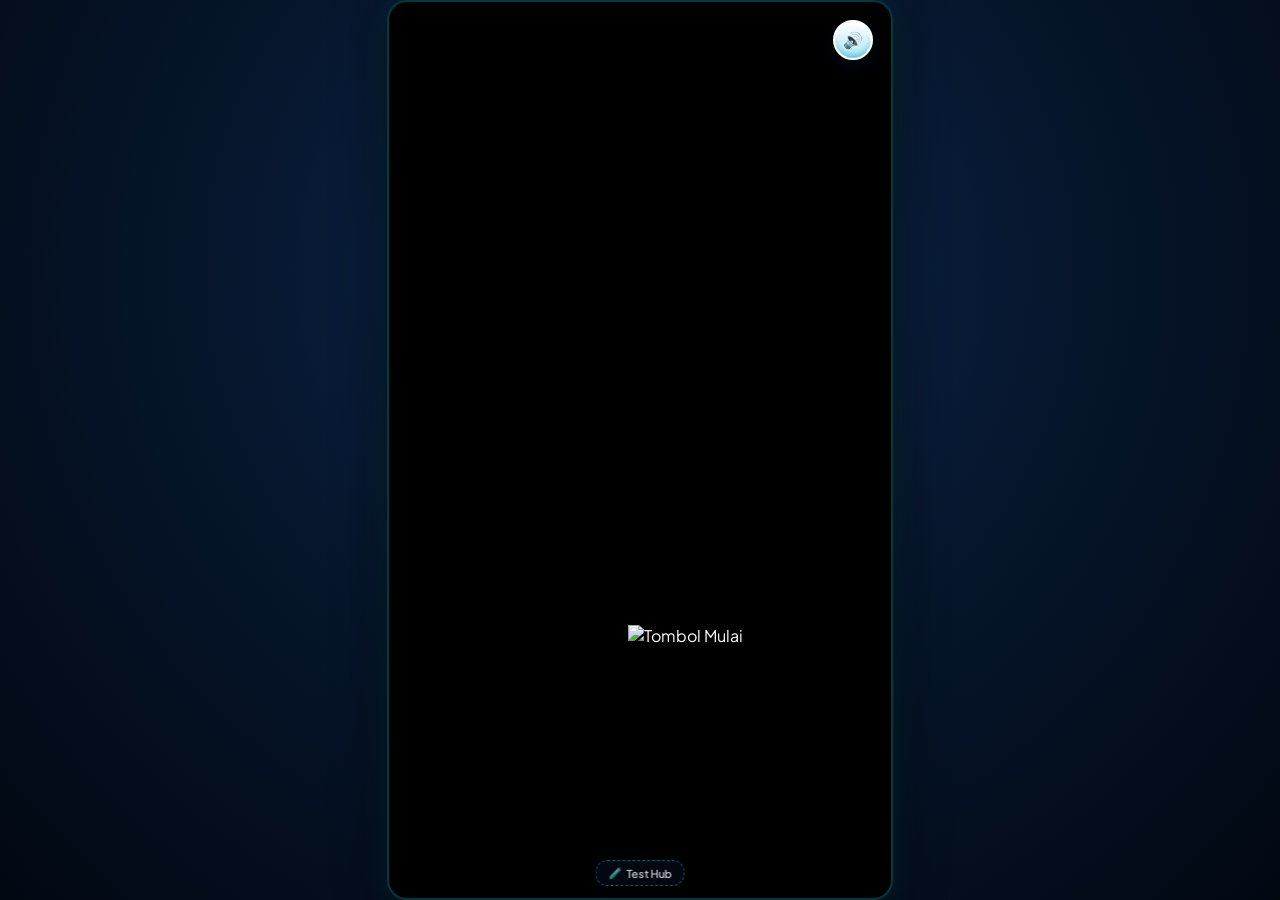
==== index.html @ 817f06d9 "implement Supabase CDN, optimize rendering, and restore scanning UI" ====
<!DOCTYPE html>
<html lang="id">

<head>
    <meta charset="UTF-8">
    <meta name="viewport" content="width=device-width, initial-scale=1.0, maximum-scale=5.0, user-scalable=yes">
    <meta http-equiv="Cache-Control" content="no-cache, no-store, must-revalidate">
    <meta http-equiv="Pragma" content="no-cache">
    <meta http-equiv="Expires" content="0">
    <title>Menyelam Melawan Karies - Petualangan AR Bawah Laut</title>

    <!-- Google Fonts -->
    <link rel="preconnect" href="https://fonts.googleapis.com">
    <link rel="preconnect" href="https://fonts.gstatic.com" crossorigin>
    <link
        href="https://fonts.googleapis.com/css2?family=Plus+Jakarta+Sans:wght@600;700;800&family=Fredoka:wght@600;700&display=swap"
        rel="stylesheet">

    <style>
        :root {
            --bg-deep: #040d1a;
            --accent-cyan: #00e5ff;
            --accent-glow: rgba(0, 229, 255, 0.4);
            --primary-orange: #ff9800;
        }

        * {
            box-sizing: border-box;
            margin: 0;
            padding: 0;
            -webkit-tap-highlight-color: transparent;
        }

        html,
        body {
            width: 100%;
            height: 100%;
            overflow: hidden;
            background-color: var(--bg-deep);
            font-family: 'Plus Jakarta Sans', -apple-system, BlinkMacSystemFont, "Segoe UI", Roboto, sans-serif;
            color: #ffffff;
            display: flex;
            justify-content: center;
            align-items: center;
            user-select: none;
        }

        /* Ambient Underwater Background Particle Effect */
        .ambient-bg {
            position: fixed;
            inset: 0;
            z-index: 0;
            background: radial-gradient(circle at 50% 30%, #0d274d 0%, #06152b 50%, #020812 100%);
            overflow: hidden;
            pointer-events: none;
        }

        /* 9:16 Aspect Ratio Main Stage */
        .game-stage {
            position: relative;
            z-index: 10;
            width: min(100vw, calc(100dvh * 9 / 16));
            height: min(100dvh, calc(100vw * 16 / 9));
            aspect-ratio: 9 / 16;
            max-height: 100dvh;
            max-width: 100vw;
            box-shadow: 0 0 50px rgba(0, 0, 0, 0.8), 0 0 30px rgba(0, 180, 216, 0.2);
            overflow: hidden;
            background: #000;
            border-radius: 0;
        }

        @media (min-width: 600px) and (min-height: 700px) {
            .game-stage {
                border-radius: 20px;
                border: 2px solid rgba(0, 229, 255, 0.25);
            }
        }

        /* Common Screen Overlay Base */
        .screen-view {
            position: absolute;
            inset: 0;
            width: 100%;
            height: 100%;
            background-size: cover;
            background-position: center;
            background-repeat: no-repeat;
            transition: opacity 0.5s cubic-bezier(0.4, 0, 0.2, 1), transform 0.5s cubic-bezier(0.4, 0, 0.2, 1);
        }

        /* ==========================================================================
           1. TITLE SCREEN
           ========================================================================== */
        #titleScreen {
            background-image: url('./addon-image/main-menu/title-screen.PNG');
            z-index: 20;
            opacity: 1;
            transform: scale(1);
            pointer-events: auto;
        }

        #titleScreen.hidden {
            opacity: 0;
            transform: scale(1.05);
            pointer-events: none;
        }

        /* Pulsing Heartbeat Play Button */
        .play-button-wrap {
            position: absolute;
            left: 47.59%;
            top: 69.48%;
            width: 50.28%;
            display: flex;
            align-items: center;
            justify-content: center;
            cursor: pointer;
            z-index: 30;
            touch-action: manipulation;
        }

        .play-button-img {
            width: 100%;
            height: auto;
            display: block;
            transform-origin: center center;
            animation: heartbeatPulse 1.8s infinite ease-in-out;
            filter: drop-shadow(0 6px 16px rgba(0, 0, 0, 0.45));
            transition: filter 0.25s ease;
        }

        /* Motion Frame / Heartbeat Keyframe Animation */
        @keyframes heartbeatPulse {
            0% {
                transform: scale(1);
            }

            14% {
                transform: scale(1.10);
                filter: drop-shadow(0 0 22px rgba(255, 255, 255, 0.85)) drop-shadow(0 10px 28px rgba(0, 0, 0, 0.5));
            }

            28% {
                transform: scale(0.97);
            }

            42% {
                transform: scale(1.08);
                filter: drop-shadow(0 0 16px rgba(255, 255, 255, 0.65)) drop-shadow(0 8px 22px rgba(0, 0, 0, 0.4));
            }

            70% {
                transform: scale(1);
                filter: drop-shadow(0 6px 16px rgba(0, 0, 0, 0.45));
            }

            100% {
                transform: scale(1);
            }
        }

        .play-button-wrap:hover .play-button-img {
            animation-play-state: paused;
            transform: scale(1.12);
            filter: drop-shadow(0 0 25px rgba(255, 255, 255, 0.9)) drop-shadow(0 12px 30px rgba(0, 0, 0, 0.6));
        }

        .play-button-wrap:active .play-button-img {
            transform: scale(0.92);
            filter: drop-shadow(0 2px 8px rgba(0, 0, 0, 0.4));
            transition: transform 0.1s ease;
        }

        /* Tap hint subtitle below title */
        .tap-hint {
            position: absolute;
            left: 50%;
            bottom: 3.5%;
            transform: translateX(-50%);
            font-size: 13px;
            font-weight: 700;
            color: rgba(255, 255, 255, 0.9);
            background: rgba(0, 0, 0, 0.4);
            padding: 6px 16px;
            border-radius: 20px;
            backdrop-filter: blur(6px);
            border: 1px solid rgba(255, 255, 255, 0.25);
            letter-spacing: 0.5px;
            animation: floatHint 2s infinite ease-in-out;
            pointer-events: none;
        }

        @keyframes floatHint {

            0%,
            100% {
                transform: translate(-50%, 0);
                opacity: 0.85;
            }

            50% {
                transform: translate(-50%, -4px);
                opacity: 1;
            }
        }

        /* ==========================================================================
           2. MAIN MENU SCREEN
           ========================================================================== */
        #mainMenuScreen {
            background-image: url('./addon-image/main-menu/main-menu.PNG');
            z-index: 15;
            opacity: 0;
            transform: scale(0.96);
            pointer-events: none;
        }

        #mainMenuScreen.active {
            opacity: 1;
            transform: scale(1);
            pointer-events: auto;
        }

        /* Menu Item Hotspots */
        .menu-btn {
            position: absolute;
            display: block;
            cursor: pointer;
            text-decoration: none;
            touch-action: manipulation;
            transition: transform 0.22s cubic-bezier(0.34, 1.56, 0.64, 1), filter 0.22s ease;
        }

        .menu-btn-img {
            width: 100%;
            height: auto;
            display: block;
            filter: drop-shadow(0 6px 14px rgba(0, 0, 0, 0.35));
            transition: transform 0.2s ease, filter 0.2s ease;
        }

        .menu-btn:hover .menu-btn-img {
            transform: scale(1.05);
            filter: drop-shadow(0 0 16px rgba(255, 255, 255, 0.7)) drop-shadow(0 10px 22px rgba(0, 0, 0, 0.45));
        }

        .menu-btn:active .menu-btn-img {
            transform: scale(0.95);
            filter: drop-shadow(0 2px 6px rgba(0, 0, 0, 0.3));
        }

        /* Staggered entrance for menu buttons */
        #mainMenuScreen.active .menu-btn {
            animation: menuBounceIn 0.55s cubic-bezier(0.34, 1.56, 0.64, 1) both;
        }

        #mainMenuScreen.active #menuBtn1 {
            animation-delay: 0.10s;
        }

        #mainMenuScreen.active #menuBtn2 {
            animation-delay: 0.20s;
        }

        #mainMenuScreen.active #menuBtn3 {
            animation-delay: 0.30s;
        }

        #mainMenuScreen.active #menuBtn4 {
            animation-delay: 0.40s;
        }

        @keyframes menuBounceIn {
            0% {
                opacity: 0;
                transform: translateY(30px) scale(0.9);
            }

            100% {
                opacity: 1;
                transform: translateY(0) scale(1);
            }
        }

        /* Precise Coordinate Positioning for Menus 1-4 */
        #menuBtn1 {
            left: 20.37%;
            top: 33.23%;
            width: 59.35%;
        }

        #menuBtn2 {
            left: 20.56%;
            top: 46.46%;
            width: 59.35%;
        }

        #menuBtn3 {
            left: 20.00%;
            top: 60.00%;
            width: 59.35%;
        }

        #menuBtn4 {
            left: 20.46%;
            top: 73.18%;
            width: 59.35%;
        }

        /* ==========================================================================
           3. AQUATIC BUBBLE CONTROLS (Back Button & Sound Toggle)
           ========================================================================== */
        .btn-bubble-control {
            position: absolute;
            z-index: 60;
            display: inline-flex;
            align-items: center;
            justify-content: center;
            gap: 6px;
            padding: 8px 16px;
            background: linear-gradient(180deg, #ffffff 0%, #def6fb 40%, #b2ebf6 82%, #8cdbef 100%);
            border: 2.5px solid #ffffff;
            border-radius: 999px;
            color: #205882;
            font-family: 'Fredoka', 'Plus Jakarta Sans', sans-serif;
            font-size: 13.5px;
            font-weight: 700;
            letter-spacing: 0.2px;
            cursor: pointer;
            box-shadow: 0 6px 16px rgba(2, 32, 60, 0.35),
                inset 0 2.5px 3px rgba(255, 255, 255, 0.95),
                inset 0 -3.5px 4px rgba(70, 165, 195, 0.4);
            transition: transform 0.22s cubic-bezier(0.34, 1.56, 0.64, 1),
                filter 0.22s ease,
                box-shadow 0.22s ease,
                color 0.2s ease;
            text-shadow: 0 1px 0 rgba(255, 255, 255, 0.85);
            touch-action: manipulation;
            user-select: none;
            text-decoration: none;
        }

        .btn-bubble-control:hover {
            transform: scale(1.06);
            filter: drop-shadow(0 0 14px rgba(255, 255, 255, 0.9)) drop-shadow(0 8px 18px rgba(0, 40, 80, 0.35));
            color: #124063;
        }

        .btn-bubble-control:active {
            transform: scale(0.94);
            box-shadow: 0 2px 6px rgba(2, 32, 60, 0.4), inset 0 2px 3px rgba(0, 0, 0, 0.15);
        }

        /* Back to Title Button (Inside Main Menu) */
        .btn-back-bubble {
            top: 18px;
            left: 18px;
            animation: menuBounceIn 0.5s cubic-bezier(0.34, 1.56, 0.64, 1) both;
            animation-delay: 0.05s;
        }

        .btn-back-bubble .bubble-arrow-icon {
            display: inline-block;
            transition: transform 0.2s ease;
        }

        .btn-back-bubble:hover .bubble-arrow-icon {
            transform: translateX(-3px);
        }

        /* Sound Toggle Button */
        .btn-sound-bubble {
            top: 18px;
            right: 18px;
            width: 40px;
            height: 40px;
            padding: 0;
            font-size: 16px;
        }

        /* Bottom Floating Dev Link */
        .btn-dev-hub {
            position: absolute;
            bottom: 12px;
            left: 50%;
            transform: translateX(-50%);
            z-index: 50;
            background: rgba(3, 10, 22, 0.75);
            backdrop-filter: blur(6px);
            border: 1px dashed rgba(0, 229, 255, 0.4);
            color: rgba(255, 255, 255, 0.75);
            font-size: 11px;
            font-weight: 600;
            padding: 5px 12px;
            border-radius: 12px;
            text-decoration: none;
            display: flex;
            align-items: center;
            gap: 4px;
            transition: all 0.2s ease;
        }

        .btn-dev-hub:hover {
            color: #00e5ff;
            border-color: #00e5ff;
            background: rgba(4, 20, 45, 0.9);
        }

        /* Toast Notification (Untuk Chapter 3 & 4) */
        .toast-notification {
            position: absolute;
            top: 80px;
            left: 50%;
            transform: translateX(-50%) translateY(-20px);
            background: rgba(8, 28, 56, 0.95);
            backdrop-filter: blur(12px);
            border: 2px solid #ff9800;
            color: #ffffff;
            font-size: 14px;
            font-weight: 700;
            padding: 10px 20px;
            border-radius: 25px;
            box-shadow: 0 8px 25px rgba(0, 0, 0, 0.6), 0 0 20px rgba(255, 152, 0, 0.4);
            display: flex;
            align-items: center;
            gap: 8px;
            opacity: 0;
            pointer-events: none;
            transition: all 0.3s cubic-bezier(0.34, 1.56, 0.64, 1);
            z-index: 999;
        }

        .toast-notification.show {
            opacity: 1;
            transform: translateX(-50%) translateY(0);
        }

        @keyframes fadeIn {
            from {
                opacity: 0;
            }

            to {
                opacity: 1;
            }
        }
    </style>
</head>

<body>
    <!-- Ambient Backdrop -->
    <div class="ambient-bg"></div>

    <!-- Background Music Player (Autoplay & Looping) -->
    <audio id="bgmAudio" src="https://wwlishzxhmshagfuywyd.supabase.co/storage/v1/object/public/ar-assets/sounds/main-menu/sound.mp3" preload="auto" loop autoplay></audio>

    <!-- Main 9:16 Game Stage -->
    <div class="game-stage">

        <!-- Sound Toggle Control (Aquatic Bubble Theme) -->
        <button class="btn-bubble-control btn-sound-bubble" id="btnSoundToggle" title="Matikan / Nyalakan Musik"
            aria-label="Musik BGM">
            <span id="soundIcon">🔊</span>
        </button>

        <!-- Toast Notification -->
        <div class="toast-notification" id="toastNotification">
            <span id="toastIcon">🚧</span>
            <span id="toastMsg">Chapter segera hadir!</span>
        </div>

        <!-- ==========================================
             SCREEN 1: TITLE SCREEN
             ========================================== -->
        <section class="screen-view" id="titleScreen">
            <div class="play-button-wrap" id="btnPlay" role="button" tabindex="0" aria-label="Mulai Petualangan">
                <img src="./addon-image/main-menu/play-button-crop.png" alt="Tombol Mulai" class="play-button-img"
                    draggable="false" />
            </div>
        </section>

        <!-- ==========================================
             SCREEN 2: MAIN MENU SCREEN
             ========================================== -->
        <section class="screen-view" id="mainMenuScreen">
            <!-- Back to Title Screen (Aquatic Bubble Aesthetic) -->
            <button class="btn-bubble-control btn-back-bubble" id="btnBackTitle" title="Kembali ke Layar Judul"
                aria-label="Kembali ke Layar Judul">
                <svg class="bubble-arrow-icon" width="15" height="15" viewBox="0 0 24 24" fill="currentColor">
                    <path d="M20 11H7.83l5.59-5.59L12 4l-8 8 8 8 1.41-1.41L7.83 13H20v-2z" />
                </svg>
            </button>

            <!-- Menu 1: Apa Penyebab Karies? -> # (Placeholder) -->
            <a href="#" class="menu-btn" id="menuBtn1" aria-label="Menu 1: Apa Penyebab Karies?">
                <img src="./addon-image/main-menu/menu-1-crop.png" alt="Apa Penyebab Karies?" class="menu-btn-img"
                    draggable="false" />
            </a>

            <!-- Menu 2: Bagaimana Karies Terbentuk? -> Chapter 2 -->
            <a href="chapter2.html" class="menu-btn" id="menuBtn2" aria-label="Menu 2: Bagaimana Karies Terbentuk?">
                <img src="./addon-image/main-menu/menu-2-crop.png" alt="Bagaimana Karies Terbentuk?"
                    class="menu-btn-img" draggable="false" />
            </a>

            <!-- Menu 3: Apa Dampak Karies? -> # (Placeholder) -->
            <a href="#" class="menu-btn" id="menuBtn3" aria-label="Menu 3: Apa Dampak Karies?">
                <img src="./addon-image/main-menu/menu-3-crop.png" alt="Apa Dampak Karies?" class="menu-btn-img"
                    draggable="false" />
            </a>

            <!-- Menu 4: Bagaimana Mencegah Karies? -> Chapter 1 -->
            <a href="chapter1.html" class="menu-btn" id="menuBtn4" aria-label="Menu 4: Bagaimana Mencegah Karies?">
                <img src="./addon-image/main-menu/menu-4-crop.png" alt="Bagaimana Mencegah Karies?" class="menu-btn-img"
                    draggable="false" />
            </a>
        </section>

        <!-- Testing Hub Link -->
        <a href="test.html" class="btn-dev-hub" id="btnDevHub" title="Hub Pengujian Developer">
            <span>🧪</span> Test Hub
        </a>
    </div>

    <!-- Script Controller -->
    <script>
        document.addEventListener('DOMContentLoaded', () => {
            const titleScreen = document.getElementById('titleScreen');
            const mainMenuScreen = document.getElementById('mainMenuScreen');
            const btnPlay = document.getElementById('btnPlay');
            const btnBackTitle = document.getElementById('btnBackTitle');
            const bgmAudio = document.getElementById('bgmAudio');
            const btnSoundToggle = document.getElementById('btnSoundToggle');
            const soundIcon = document.getElementById('soundIcon');
            const toast = document.getElementById('toastNotification');
            const toastMsg = document.getElementById('toastMsg');

            let isMuted = false;
            let audioStarted = false;

            // 1. AUTO-PLAY BGM SAAT HALAMAN DIBUKA / DIRELOAD
            function playBGM() {
                if (audioStarted && !bgmAudio.paused) return;
                bgmAudio.loop = true;
                bgmAudio.volume = 0.7;

                const playPromise = bgmAudio.play();
                if (playPromise !== undefined) {
                    playPromise.then(() => {
                        audioStarted = true;
                        console.log('🎵 BGM berhasil diputar otomatis di Title Screen');
                    }).catch((err) => {
                        console.log('ℹ️ Browser policy: Menunggu interaksi pertama user untuk memutar audio');
                        // Fallback: Aktifkan pada interaksi/tap pertama apapun di halaman
                        const unlockAudio = () => {
                            bgmAudio.play().then(() => {
                                audioStarted = true;
                                console.log('🎵 BGM aktif setelah interaksi pertama');
                            }).catch(() => { });
                            ['click', 'touchstart', 'pointerdown', 'keydown'].forEach(evt => {
                                document.removeEventListener(evt, unlockAudio);
                            });
                        };
                        ['click', 'touchstart', 'pointerdown', 'keydown'].forEach(evt => {
                            document.addEventListener(evt, unlockAudio, { once: true });
                        });
                    });
                }
            }

            // Jalankan segera saat script dieksekusi & saat DOM selesai dimuat
            playBGM();
            window.addEventListener('load', playBGM, { once: true });

            // 2. TRANSISI LAYAR SAAT TOMBOL PLAY DIKLIK
            function startExperience() {
                playBGM();
                // Smooth Screen Transition
                titleScreen.classList.add('hidden');
                setTimeout(() => {
                    mainMenuScreen.classList.add('active');
                }, 150);
            }

            btnPlay.addEventListener('click', startExperience);
            btnPlay.addEventListener('keydown', (e) => {
                if (e.key === 'Enter' || e.key === ' ') {
                    e.preventDefault();
                    startExperience();
                }
            });

            // 2. BACK TO TITLE SCREEN
            btnBackTitle.addEventListener('click', () => {
                mainMenuScreen.classList.remove('active');
                setTimeout(() => {
                    titleScreen.classList.remove('hidden');
                }, 150);
            });

            // 3. SOUND TOGGLE (MUTE / UNMUTE)
            btnSoundToggle.addEventListener('click', () => {
                if (!audioStarted) {
                    bgmAudio.play();
                    audioStarted = true;
                }
                isMuted = !isMuted;
                bgmAudio.muted = isMuted;
                soundIcon.textContent = isMuted ? '🔇' : '🔊';
            });

            // 4. SAFETY LOOPING LISTENER
            bgmAudio.addEventListener('ended', () => {
                bgmAudio.currentTime = 0;
                bgmAudio.play();
            });

            // 5. TOAST NOTIFICATION UNTUK MENU YANG BELUM TERSEDIA (MENU 1 & 3)
            function showToast(message) {
                toastMsg.textContent = message;
                toast.classList.add('show');
                clearTimeout(toast._timer);
                toast._timer = setTimeout(() => {
                    toast.classList.remove('show');
                }, 2400);
            }

            // Menu 1: Apa Penyebab Karies? -> Placeholder Toast
            document.getElementById('menuBtn1').addEventListener('click', (e) => {
                e.preventDefault();
                showToast('🚧 Materi "Apa Penyebab Karies?" Segera Hadir!');
            });

            // Menu 3: Apa Dampak Karies? -> Placeholder Toast
            document.getElementById('menuBtn3').addEventListener('click', (e) => {
                e.preventDefault();
                showToast('🚧 Materi "Apa Dampak Karies?" Segera Hadir!');
            });
        });
    </script>
</body>

</html>
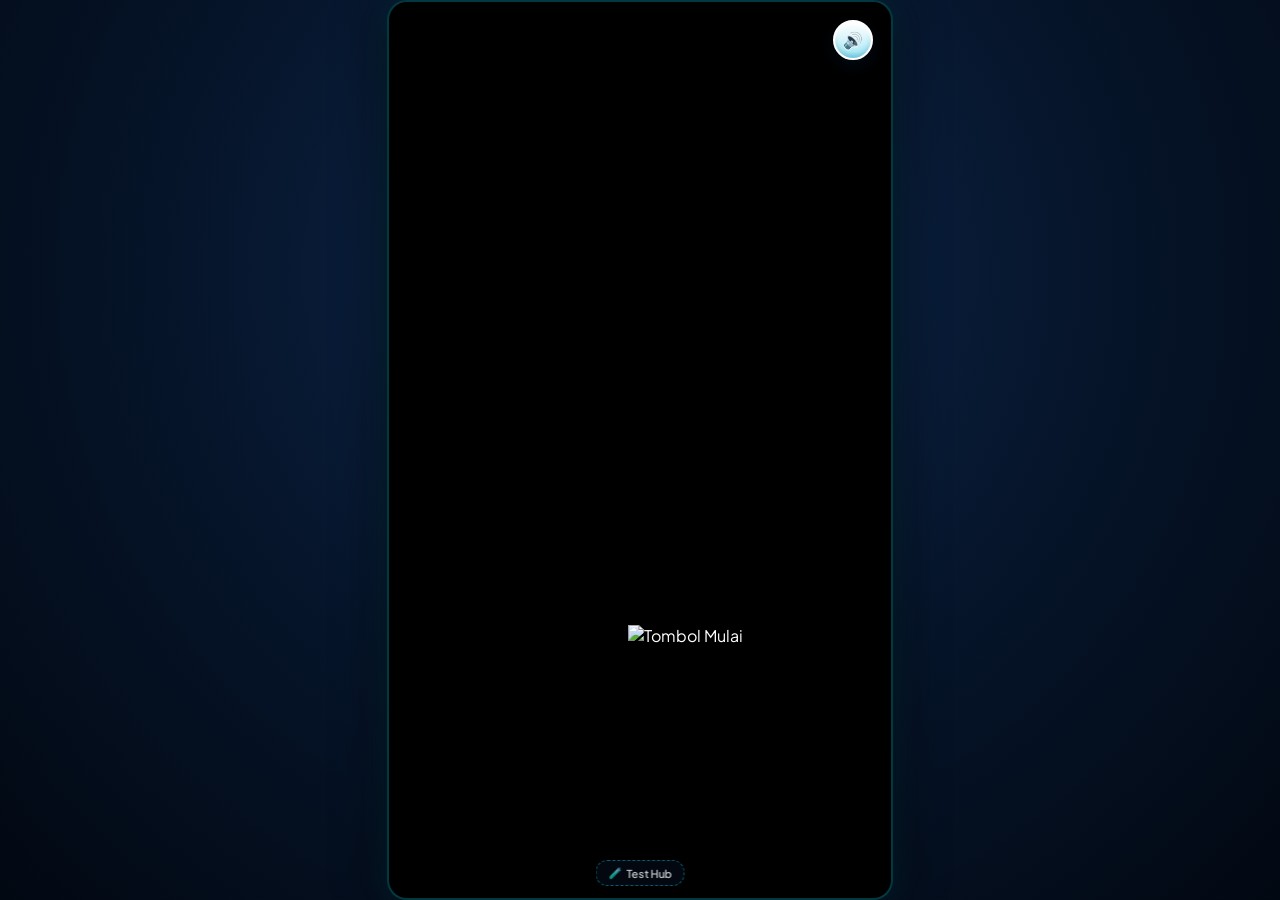
==== commit 48d9e06b: "perbaikan autoplay audio ketika scan marker" ====
--- a/index.html
+++ b/index.html
@@ -212,13 +212,16 @@
             background-image: url('./addon-image/main-menu/main-menu.PNG');
             z-index: 15;
             opacity: 0;
-            transform: scale(0.96);
+            transform: scale(0.96) translateZ(0);
+            -webkit-transform: scale(0.96) translateZ(0);
             pointer-events: none;
+            isolation: isolate;
         }
 
         #mainMenuScreen.active {
             opacity: 1;
-            transform: scale(1);
+            transform: scale(1) translateZ(0);
+            -webkit-transform: scale(1) translateZ(0);
             pointer-events: auto;
         }
 
@@ -229,24 +232,38 @@
             cursor: pointer;
             text-decoration: none;
             touch-action: manipulation;
-            transition: transform 0.22s cubic-bezier(0.34, 1.56, 0.64, 1), filter 0.22s ease;
+            -webkit-backface-visibility: hidden;
+            backface-visibility: hidden;
+            -webkit-transform: translate3d(0, 0, 0);
+            transform: translate3d(0, 0, 0);
+            will-change: transform, opacity;
+            transition: transform 0.22s cubic-bezier(0.34, 1.56, 0.64, 1);
         }
 
         .menu-btn-img {
             width: 100%;
             height: auto;
             display: block;
+            -webkit-backface-visibility: hidden;
+            backface-visibility: hidden;
+            -webkit-transform: translateZ(0);
+            transform: translateZ(0);
+            -webkit-filter: drop-shadow(0 6px 14px rgba(0, 0, 0, 0.35));
             filter: drop-shadow(0 6px 14px rgba(0, 0, 0, 0.35));
-            transition: transform 0.2s ease, filter 0.2s ease;
+            transition: transform 0.2s ease, filter 0.2s ease, -webkit-filter 0.2s ease;
         }
 
         .menu-btn:hover .menu-btn-img {
-            transform: scale(1.05);
+            transform: scale(1.05) translateZ(0);
+            -webkit-transform: scale(1.05) translateZ(0);
+            -webkit-filter: drop-shadow(0 0 16px rgba(255, 255, 255, 0.7)) drop-shadow(0 10px 22px rgba(0, 0, 0, 0.45));
             filter: drop-shadow(0 0 16px rgba(255, 255, 255, 0.7)) drop-shadow(0 10px 22px rgba(0, 0, 0, 0.45));
         }
 
         .menu-btn:active .menu-btn-img {
-            transform: scale(0.95);
+            transform: scale(0.95) translateZ(0);
+            -webkit-transform: scale(0.95) translateZ(0);
+            -webkit-filter: drop-shadow(0 2px 6px rgba(0, 0, 0, 0.3));
             filter: drop-shadow(0 2px 6px rgba(0, 0, 0, 0.3));
         }
 
@@ -274,12 +291,14 @@
         @keyframes menuBounceIn {
             0% {
                 opacity: 0;
-                transform: translateY(30px) scale(0.9);
+                transform: translate3d(0, 30px, 0) scale(0.9);
+                -webkit-transform: translate3d(0, 30px, 0) scale(0.9);
             }
 
             100% {
                 opacity: 1;
-                transform: translateY(0) scale(1);
+                transform: translate3d(0, 0, 0) scale(1);
+                -webkit-transform: translate3d(0, 0, 0) scale(1);
             }
         }
 
@@ -339,6 +358,11 @@
             touch-action: manipulation;
             user-select: none;
             text-decoration: none;
+            -webkit-backface-visibility: hidden;
+            backface-visibility: hidden;
+            -webkit-transform: translate3d(0, 0, 0);
+            transform: translate3d(0, 0, 0);
+            will-change: transform, opacity;
         }
 
         .btn-bubble-control:hover {
